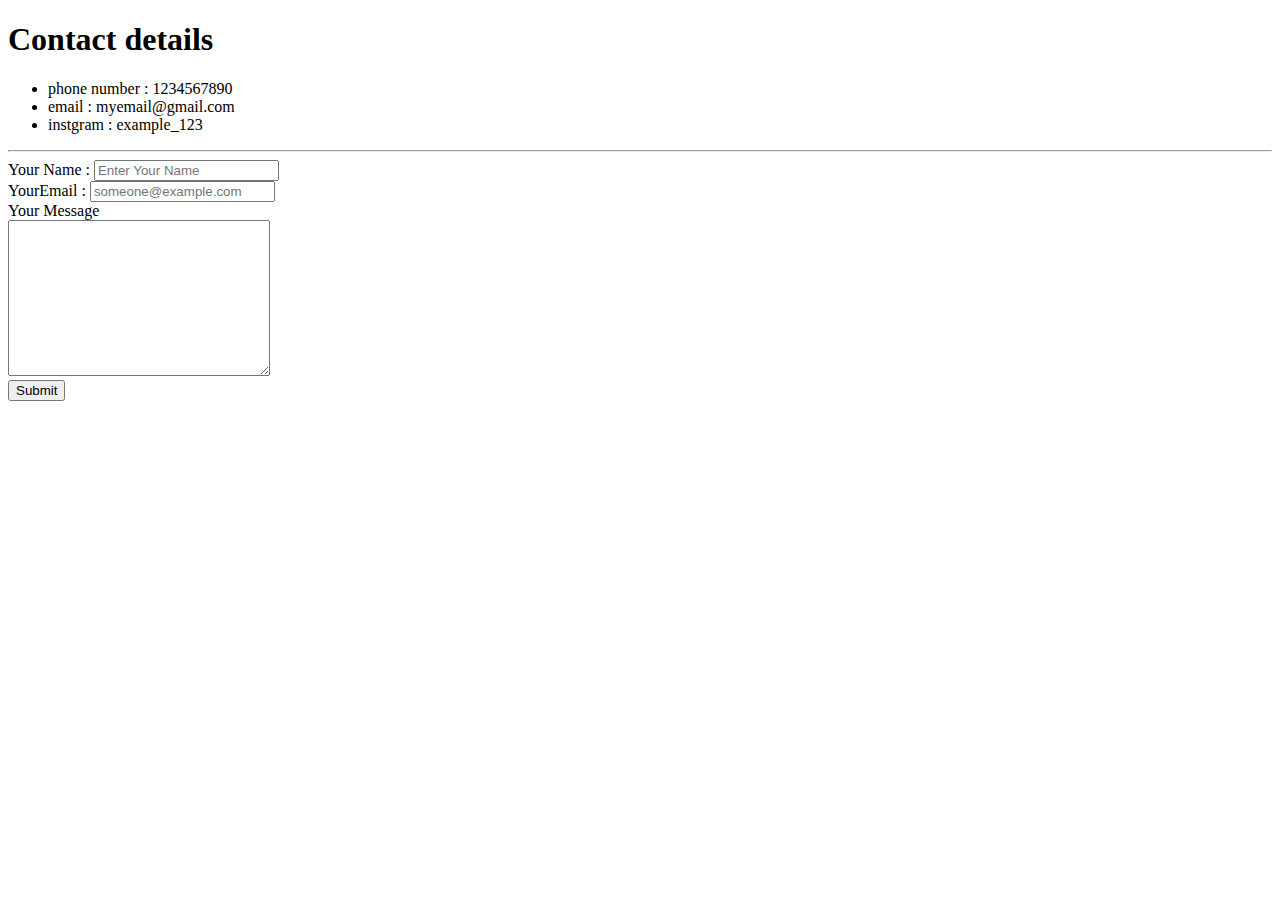
==== contact.html @ c187dd7b "Add files via upload" ====
<!DOCTYPE html>
<html lang="en" dir="ltr">
  <head>
    <meta charset="utf-8">
    <title>Contact me</title>
    <link rel="stylesheet" href="css/style.css">
  </head>
  <body>
    <h1>Contact details</h1>
    <ul>
      <li>phone number : 1234567890</li>
      <li>email : myemail@gmail.com</li>
      <li>instgram : example_123</li>
    </ul>
    <hr>
    <form  action="mailto:nadeemshareef934@gmail.com" method="post" enctype="text/plain">
      <label>Your Name :</label>
      <input type="text" name="YourName" placeholder="Enter Your Name"><br>
      <label>YourEmail :</label>
      <input type="email" name="YourEmail" placeholder="someone@example.com" ><br>
      <label>Your Message</label><br>
      <textarea name="YourMessage" rows="10" cols="30"></textarea><br>
      <input type="submit">
    </form>
  </body>
</html>
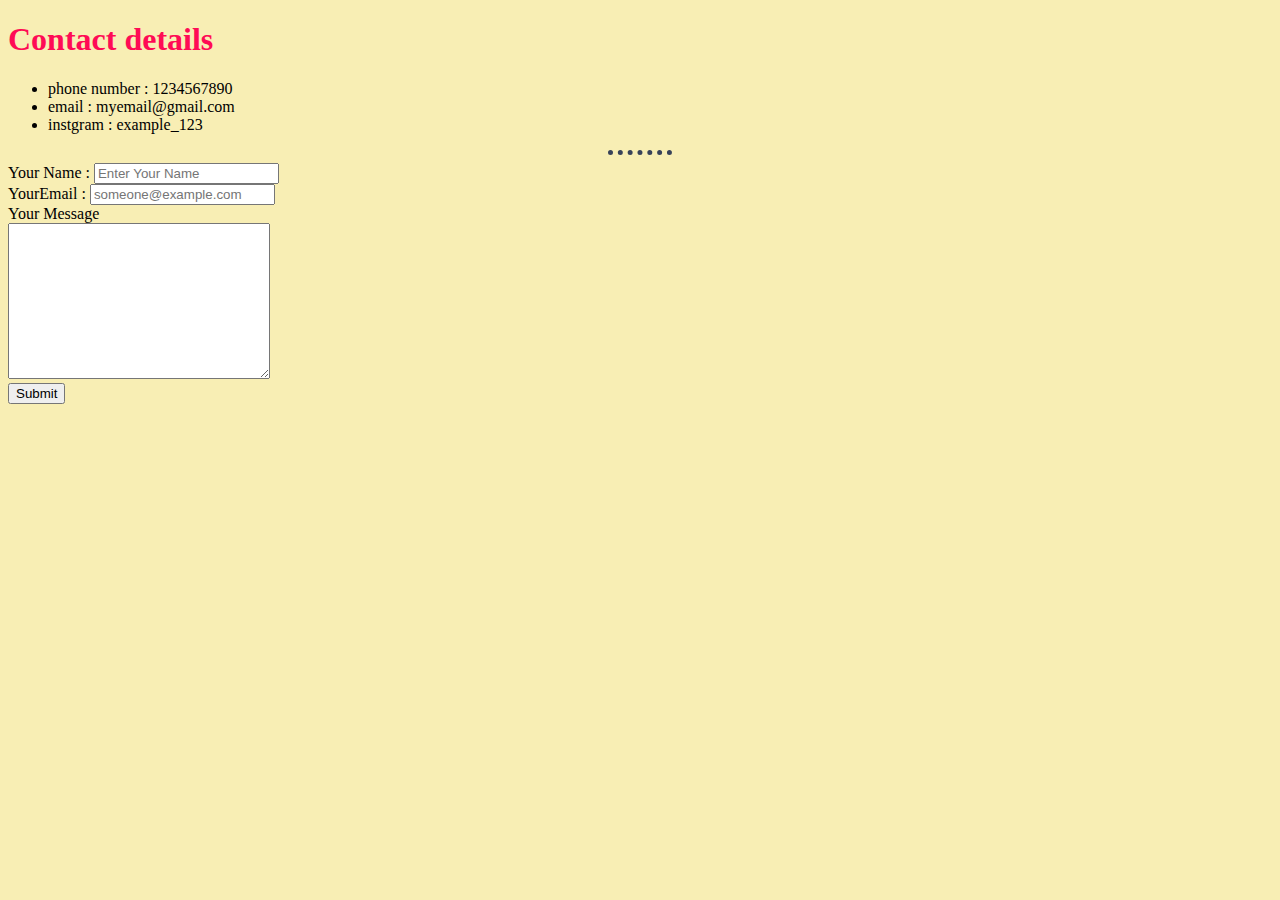
==== commit ba24fa13: "Update contact.html" ====
--- a/contact.html
+++ b/contact.html
@@ -3,7 +3,7 @@
   <head>
     <meta charset="utf-8">
     <title>Contact me</title>
-    <link rel="stylesheet" href="css/style.css">
+    <link rel="stylesheet" href="style.css">
   </head>
   <body>
     <h1>Contact details</h1>
--- a/style.css
+++ b/style.css
@@ -0,0 +1,25 @@
+body
+{
+  background-color: #f8eeb4;
+}
+hr
+{
+  border-style: none;
+  border-top-style: dotted;
+  width: 5%;
+  border-width: 5px;
+  border-color: #384259;
+}
+
+h1
+{
+  color: #ff0b55;
+}
+h2
+{
+  color: #ff0b55;
+}
+h3
+{
+  color: #0c084c;
+}
